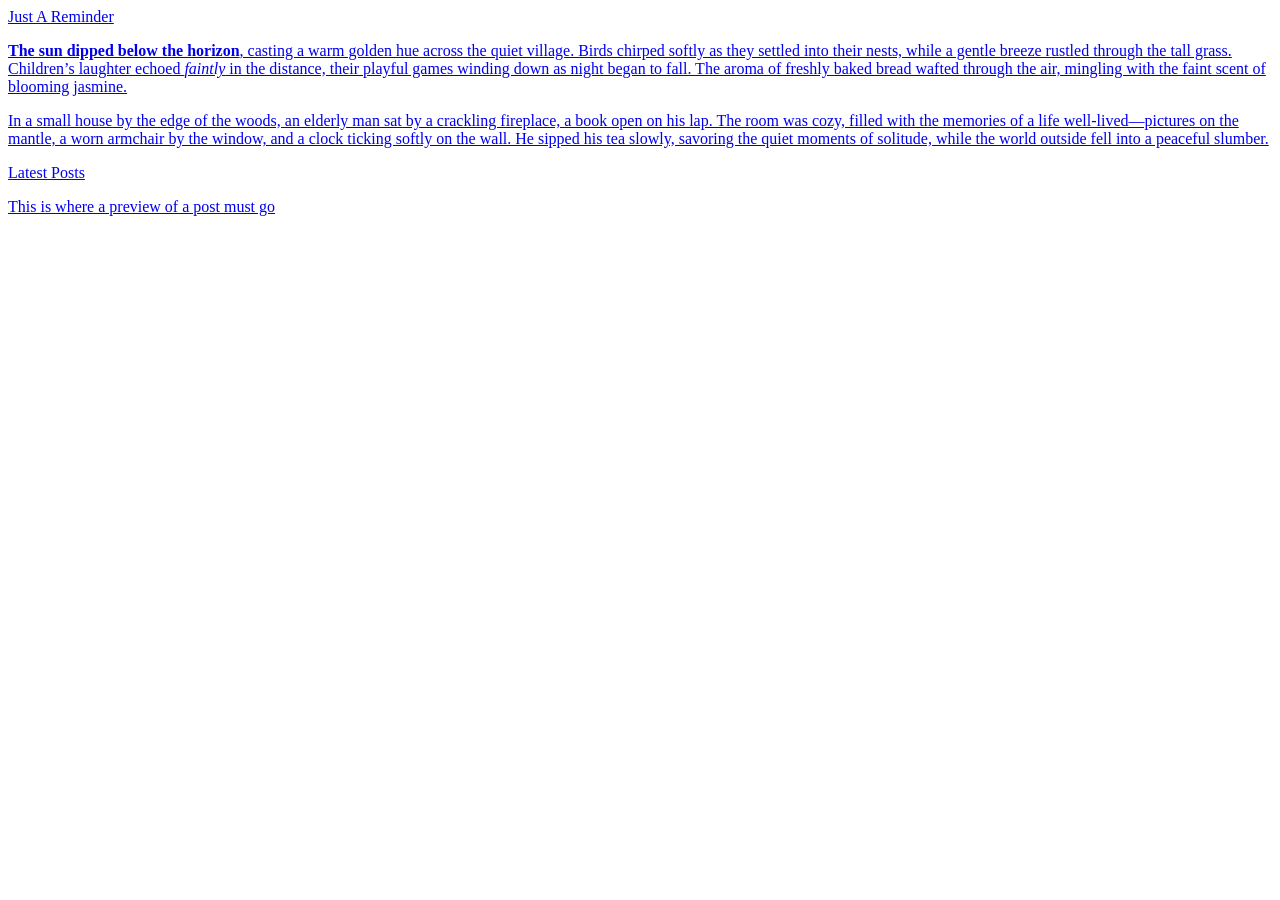
==== css/index.html @ c8eea131 "updated" ====
<!DOCTYPE html>
<html lang="en">
<head>
    <meta charset="UTF-8">
    <meta name="viewport" content="width=device-width, initial-scale=1.0">
    <a rel="stylesheet" href="styles/index.css"
    <title> Just A Reminder </title>
</head>
<body>
    <p>
        <strong>The sun dipped below the horizon</strong>, casting a warm golden hue across the quiet village. Birds chirped
        softly as they settled into their nests, while a gentle breeze rustled through the tall grass.
        Children’s laughter echoed <em>faintly</em> in the distance, their playful games winding down as night began to fall.
        The aroma of freshly baked bread wafted through the air, mingling with the faint scent of blooming jasmine.
    </p>
    <p>
        In a small house by the edge of the woods, an elderly man sat by a crackling fireplace, a book open
        on his lap. The room was cozy, filled with the memories of a life well-lived—pictures on the mantle,
        a worn armchair by the window, and a clock ticking softly on the wall. He sipped his tea slowly,
        savoring the quiet moments of solitude, while the world outside fell into a peaceful slumber.
    </p>
<div>
    <div class="subsection header">Latest Posts</div>
    <p class="subsection preview">This is where a preview of a post must go</p>
</div>   <!-- em emphasizes text , strong makes sense, i makes sense, b makes sense -->
<!-- index.html -->

<div class="ancestor">
    <!-- A -->
    <div class="contents">
      <!-- B -->
      <div class="contents"><!-- C --></div>
    </div>
  </div>
  
  <div class="contents"><!-- D --></div>  
</body>
</html>
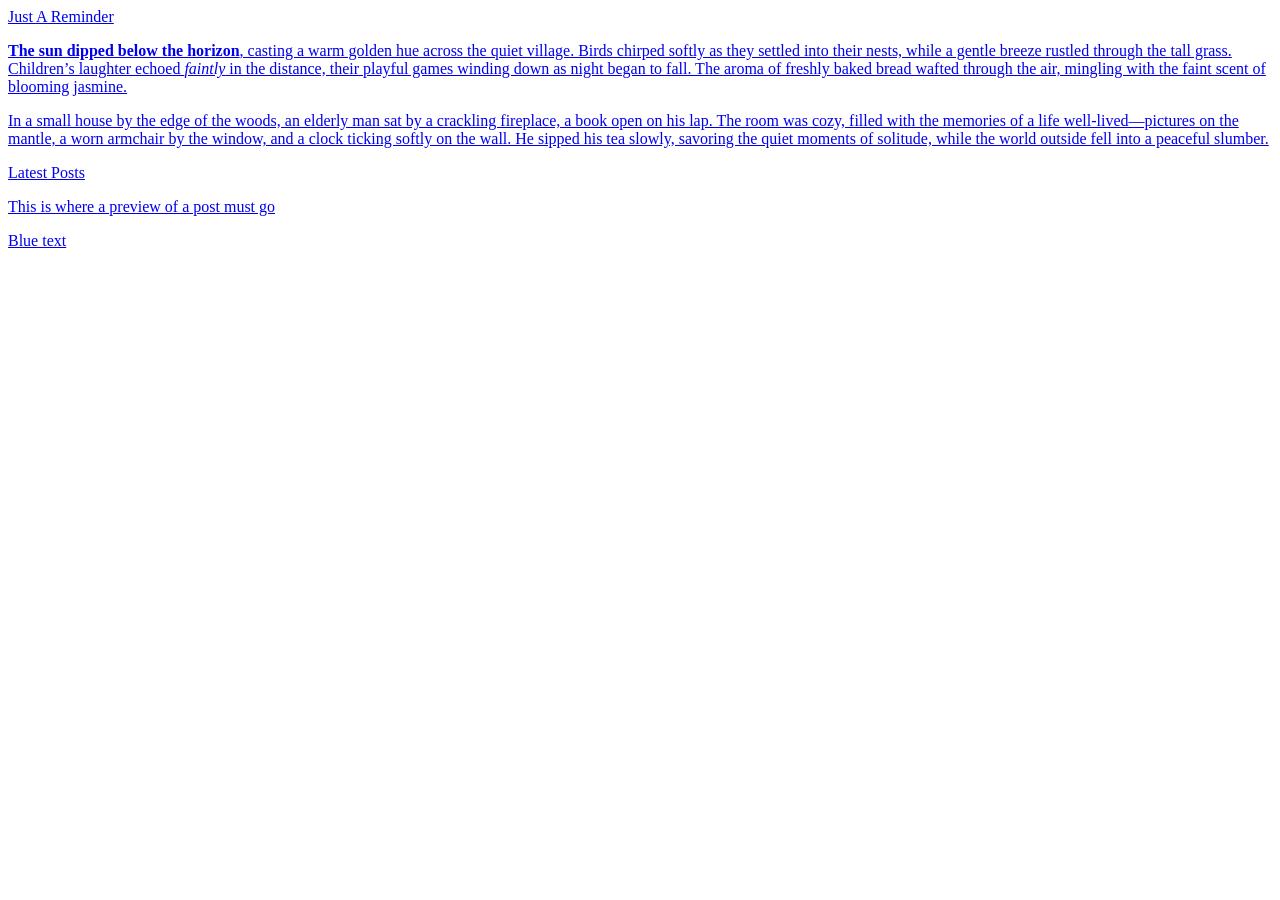
==== commit aefb3ba4: "updated" ====
--- a/css/index.html
+++ b/css/index.html
@@ -33,6 +33,11 @@
     </div>
   </div>
   
-  <div class="contents"><!-- D --></div>  
+  <div class="contents"><!-- D --></div> 
+  <!-- index.html -->
+
+<div class="main">
+    <div class="list" id="subsection">Blue text</div>
+  </div>  
 </body>
 </html>
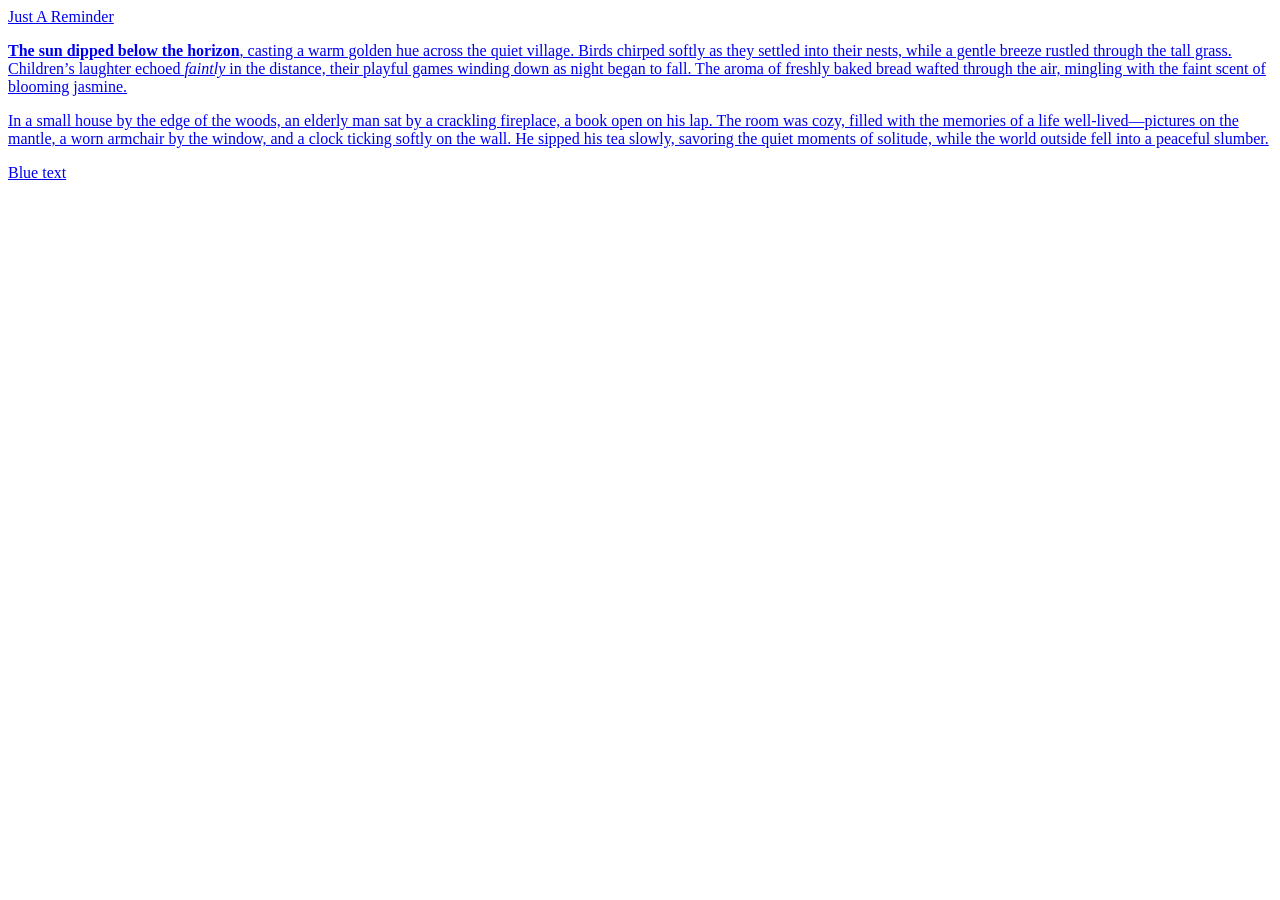
==== commit 2af4890d: "understood the difference btwn margin padding and border in the box model" ====
--- a/css/index.html
+++ b/css/index.html
@@ -19,23 +19,6 @@
         a worn armchair by the window, and a clock ticking softly on the wall. He sipped his tea slowly,
         savoring the quiet moments of solitude, while the world outside fell into a peaceful slumber.
     </p>
-<div>
-    <div class="subsection header">Latest Posts</div>
-    <p class="subsection preview">This is where a preview of a post must go</p>
-</div>   <!-- em emphasizes text , strong makes sense, i makes sense, b makes sense -->
-<!-- index.html -->
-
-<div class="ancestor">
-    <!-- A -->
-    <div class="contents">
-      <!-- B -->
-      <div class="contents"><!-- C --></div>
-    </div>
-  </div>
-  
-  <div class="contents"><!-- D --></div> 
-  <!-- index.html -->
-
 <div class="main">
     <div class="list" id="subsection">Blue text</div>
   </div>  
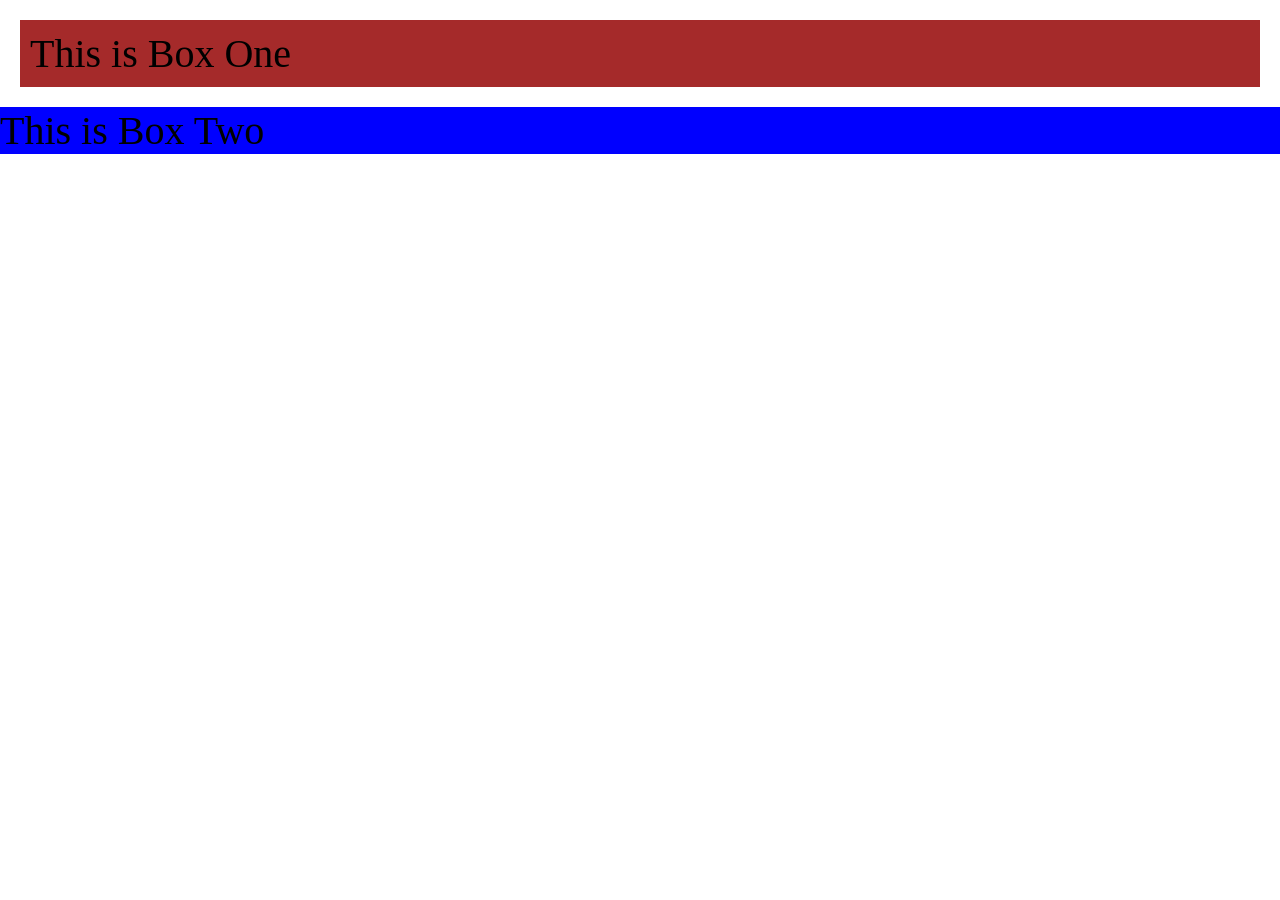
==== commit b01f0e28: "updated" ====
--- a/css/index.html
+++ b/css/index.html
@@ -3,24 +3,11 @@
 <head>
     <meta charset="UTF-8">
     <meta name="viewport" content="width=device-width, initial-scale=1.0">
-    <a rel="stylesheet" href="styles/index.css"
-    <title> Just A Reminder </title>
+    <title>CSS Box Example</title>
+    <link rel="stylesheet" href="styles/index.css">
 </head>
 <body>
-    <p>
-        <strong>The sun dipped below the horizon</strong>, casting a warm golden hue across the quiet village. Birds chirped
-        softly as they settled into their nests, while a gentle breeze rustled through the tall grass.
-        Children’s laughter echoed <em>faintly</em> in the distance, their playful games winding down as night began to fall.
-        The aroma of freshly baked bread wafted through the air, mingling with the faint scent of blooming jasmine.
-    </p>
-    <p>
-        In a small house by the edge of the woods, an elderly man sat by a crackling fireplace, a book open
-        on his lap. The room was cozy, filled with the memories of a life well-lived—pictures on the mantle,
-        a worn armchair by the window, and a clock ticking softly on the wall. He sipped his tea slowly,
-        savoring the quiet moments of solitude, while the world outside fell into a peaceful slumber.
-    </p>
-<div class="main">
-    <div class="list" id="subsection">Blue text</div>
-  </div>  
+    <div class="box-one">This is Box One</div>
+    <div class="box-two">This is Box Two</div>
 </body>
 </html>
--- a/css/styles/index.css
+++ b/css/styles/index.css
@@ -0,0 +1,17 @@
+* {
+    padding: 0;
+    margin: 0;
+    font-size: 40px;
+}
+
+.box-one {
+    background-color: brown;
+    padding: 10px;
+    border: 30 solid purple;
+    margin: 20px;
+}
+
+.box-two {
+    background-color: blue;
+    border: 0 solid green;
+}
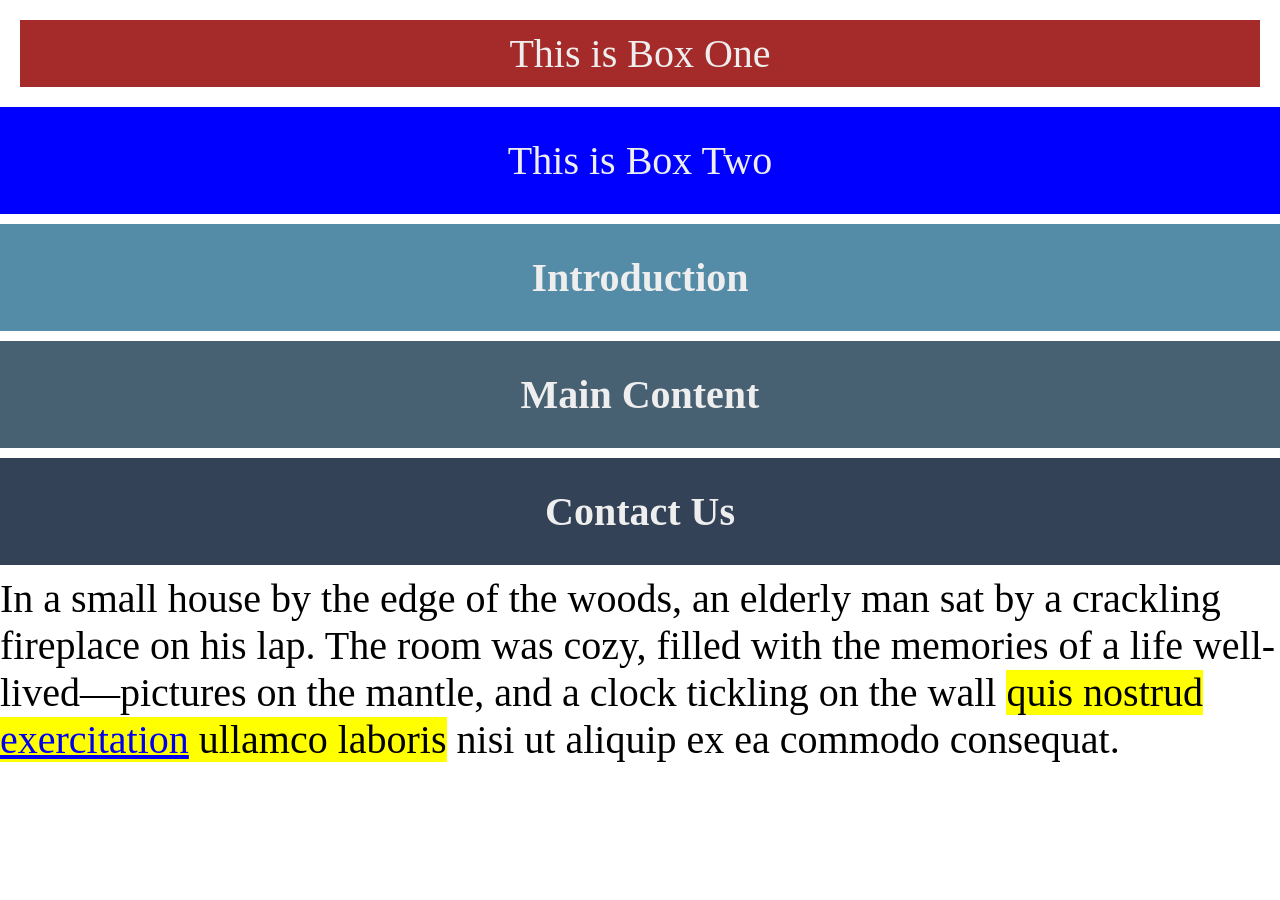
==== commit 6870718c: "on the verge of understanding block and in line elements" ====
--- a/css/index.html
+++ b/css/index.html
@@ -9,5 +9,22 @@
 <body>
     <div class="box-one">This is Box One</div>
     <div class="box-two">This is Box Two</div>
+    <div class="introduction">
+        <h2>Introduction</h2>
+     </div>
+     
+     <div class="main-content">
+        <h2>Main Content</h2>
+     </div>
+     
+     <div class="contact-us">
+        <h2>Contact Us</h2>
+    </div>
+    <p>
+        In a small house by the edge of the woods, an elderly man sat by a crackling fireplace
+        on his lap. The room was cozy, filled with the memories of a life well-lived—pictures on the mantle,
+        and a clock tickling on the wall <span class="highlight">quis nostrud <a href="https://www.dictionary.com/browse/exercitation">exercitation</a>
+        ullamco laboris</span> nisi ut aliquip ex ea commodo consequat.   
+      </p>
 </body>
 </html>
--- a/css/styles/index.css
+++ b/css/styles/index.css
@@ -14,4 +14,26 @@
 .box-two {
     background-color: blue;
     border: 0 solid green;
-}+}
+
+div {
+    padding: 30px;
+    text-align: center;
+    margin-bottom: 10px;
+    color: #EEEEEE;
+  }
+  
+  .introduction {
+    background-color: #548CA8;
+  }
+  
+  .main-content {
+    background-color: #476072;
+  }
+  
+  .contact-us {
+    background-color: #334257;
+  }
+  .highlight {
+    background-color: yellow;
+  }
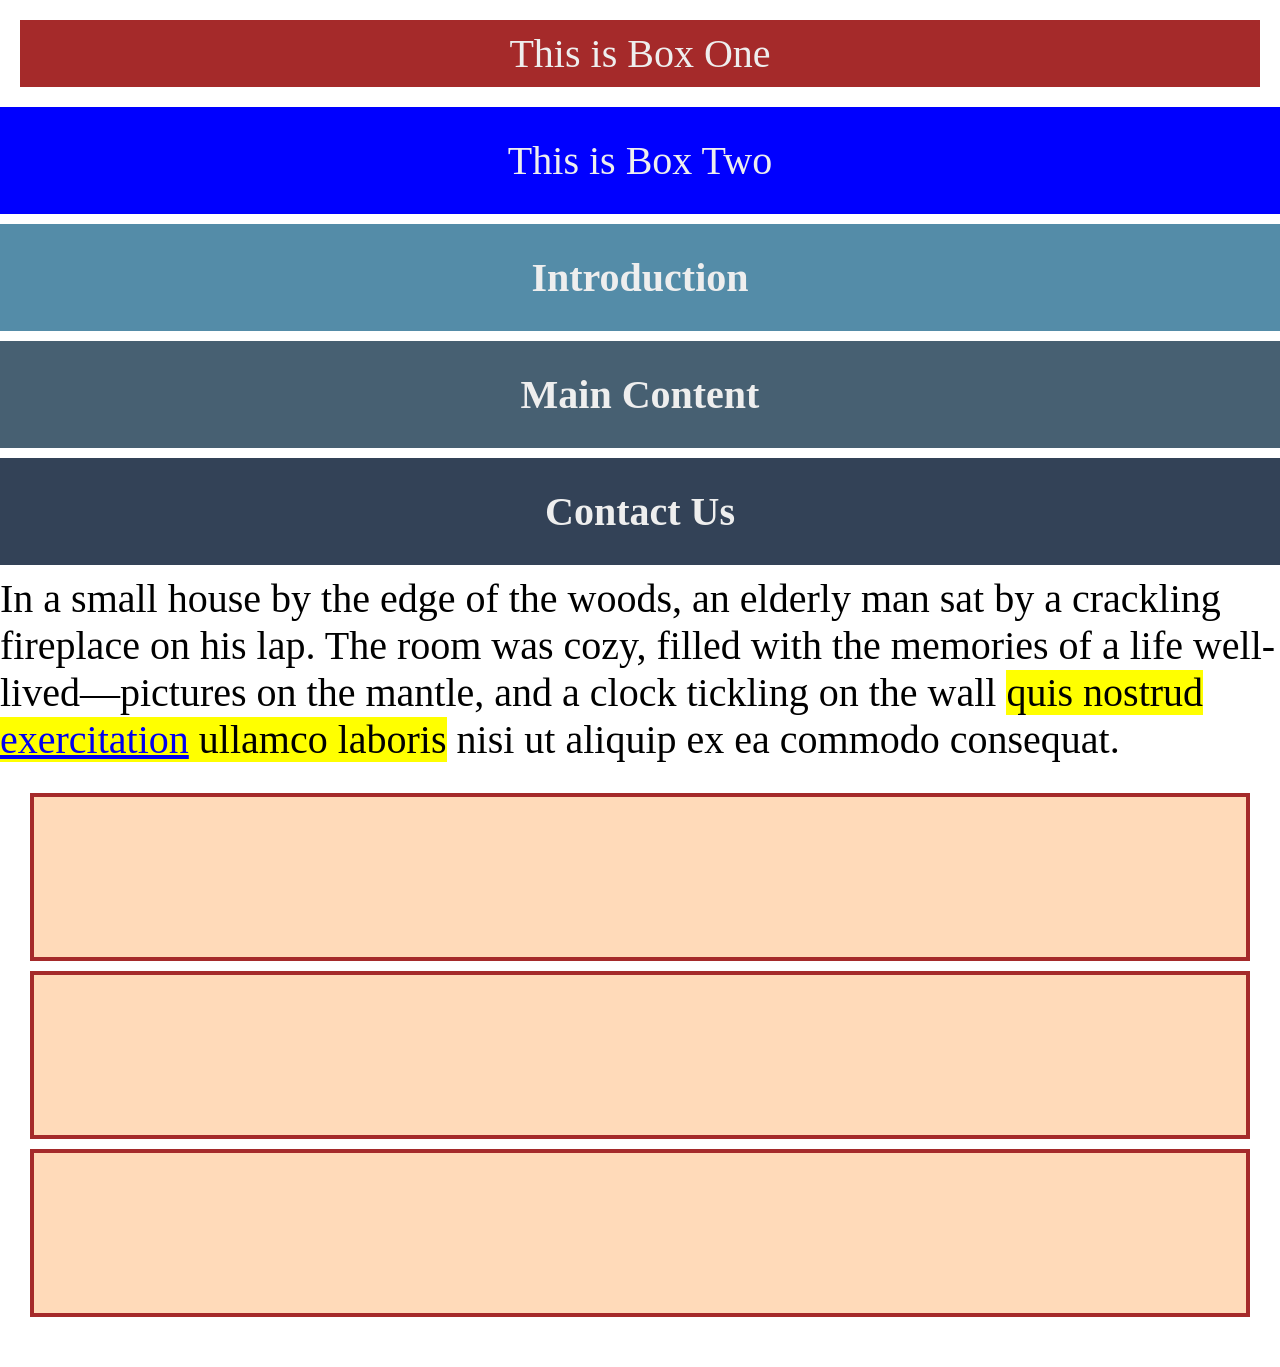
==== commit fabdeca6: "flex container" ====
--- a/css/index.html
+++ b/css/index.html
@@ -26,5 +26,10 @@
         and a clock tickling on the wall <span class="highlight">quis nostrud <a href="https://www.dictionary.com/browse/exercitation">exercitation</a>
         ullamco laboris</span> nisi ut aliquip ex ea commodo consequat.   
       </p>
+    <div class="flex-container">
+        <div class="one"></div>
+        <div class="two"></div>
+        <div class="three"></div>
+    </div>
 </body>
 </html>
--- a/css/styles/index.css
+++ b/css/styles/index.css
@@ -36,4 +36,15 @@
   }
   .highlight {
     background-color: yellow;
+  }
+  flex-container {
+    /* display: flex; */
+  }
+  
+  /* this selector selects all divs inside of .flex-container */
+  .flex-container div {
+    background: peachpuff;
+    border: 4px solid brown;
+    height: 100px;
+    /* flex: 1; */
   }
